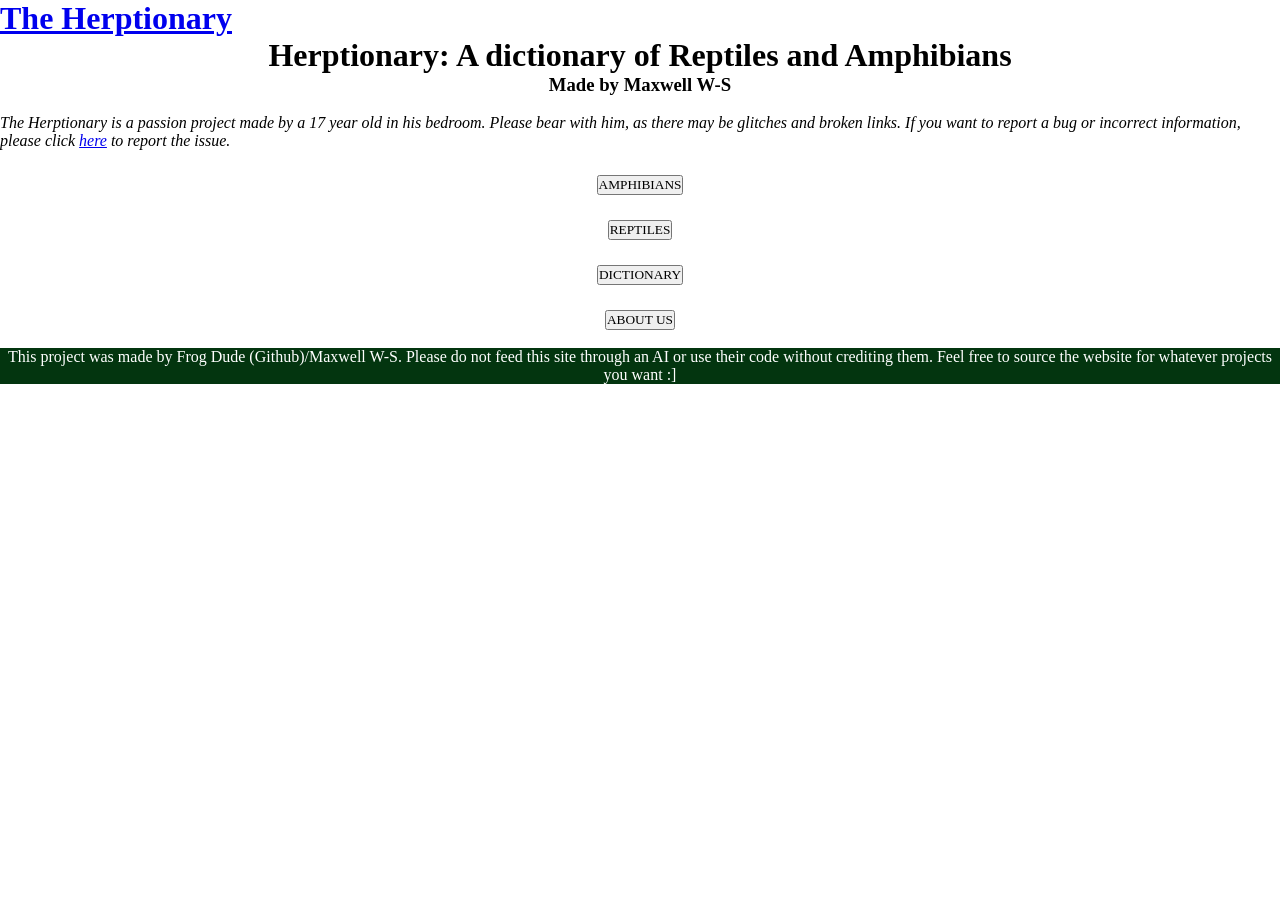
==== The Herptionary/The Site itself lol/Herptionary Front Page build.html @ 17914ff7 "Upload: site files V1 Add: all project files thus far" ====
<!DOCTYPE html>
<html>
    <head>
        <link
            rel="stylesheet"
            href="https://cdnjs.cloudflare.com/ajax/libs/font-awesome/5.15.4/css/all.min.css"
        />
        <!-- Stylesheet -->
        <link rel="stylesheet" href="style.css" />
         <h1 style="color: darkgreen;"><a href="Herptionary Front Page build.html">The Herptionary</a></h1>
    </head>
    <body> 
        <h1 style="text-align: center;"> Herptionary: A dictionary of Reptiles and Amphibians</h1>
        <h3 style="text-align: center;"> Made by Maxwell W-S </h3>
        <br>
        <p style="font-style:italic;">The Herptionary is a passion project made by a 17 year old in his bedroom. Please bear with him, as there may be glitches and broken links. If you want to report a bug or incorrect information, please click <a href="https://forms.gle/Evkd82JC6JZRJhHH8">here</a> to report the issue.</p>
        <br>
        <h2 style="text-align: center; color:darkgreen"><a href="Amphibians/Herptionary-Amphibians.html"><button>AMPHIBIANS</button></a></h2>
        <br>
        <h2 style="text-align: center; color:darkgreen"><a href="Reptiles/Herptionary-Reptiles.html"><button>REPTILES</button></a></h2>
        <br>
        <h2 style="text-align: center; color:darkgreen"><a href="Dictionary/Herptionary-Dictionary.html"><button>DICTIONARY</button></a></h2>
        <br>
        <h2 style="text-align: center; color:darkgreen"><a href="Herptionary-AboutUs.html"><button>ABOUT US</button></a></h2>
    </body>
    <br>
    <footer>
        <p>This project was made by Frog Dude (Github)/Maxwell W-S. Please do not feed this site through an AI or use their code without crediting them. Feel free to source the website for whatever projects you want :]</p>
    </footer>
</html>
---- The Herptionary/The Site itself lol/style.css ----
* {
    padding: 0;
    margin: 0;
    box-sizing: border-box;
}
*:not(i) {
    font-family: "Times New Roman", serif;
}
head {
    background-color: #03350f;
    color: #ffffff;
}
body {
    background-color: #ffffff;
}
.container {
    background-color: #b6ffd2;
    width: 90vmin;
    position: absolute;
    transform: translate(-50%, -50%);
    top: 50%;
    left: 50%;
    padding: 80px 50px;
    border-radius: 10px;
    box-shadow: 0 20px 40px rgba(38, 33, 61, 0.2);
}
.search-box {
    width: 100%;
    display: flex;
    justify-content: space-between;
}
.search-box input {
    padding: 5px;
    width: 70%;
    border: none;
    outline: none;
    border-bottom: 3px solid #03350f;
    font-size: 16px;
}
.search-box button {
    padding: 15px 0;
    width: 25%;
    background-color: #03350f;
    border: none;
    outline: none;
    color: #ffffff;
    border-radius: 5px;
}
.result {
    position: relative;
}
.result h3 {
    font-size: 30px;
    color: #1f194c;
}
.result .word {
    display: flex;
    justify-content: space-between;
    margin-top: 80px;
}
.result button {
    background-color: transparent;
    color: #03350f;
    border: none;
    outline: none;
    font-size: 18px;
}
.result .details {
    display: flex;
    gap: 10px;
    color: #b3b6d4;
    margin: 5px 0 20px 0;
    font-size: 14px;
}
.word-meaning {
    color: #012206;
}
.word-example {
    color: #012206;
    font-style: italic;
    border-left: 5px solid #03350f;
    padding-left: 20px;
    margin-top: 30px;
}
footer {
    text-align: center;
    background-color: #03350f;
    color: #ffffff;
}
.error {
    margin-top: 80px;
    text-align: center;
}
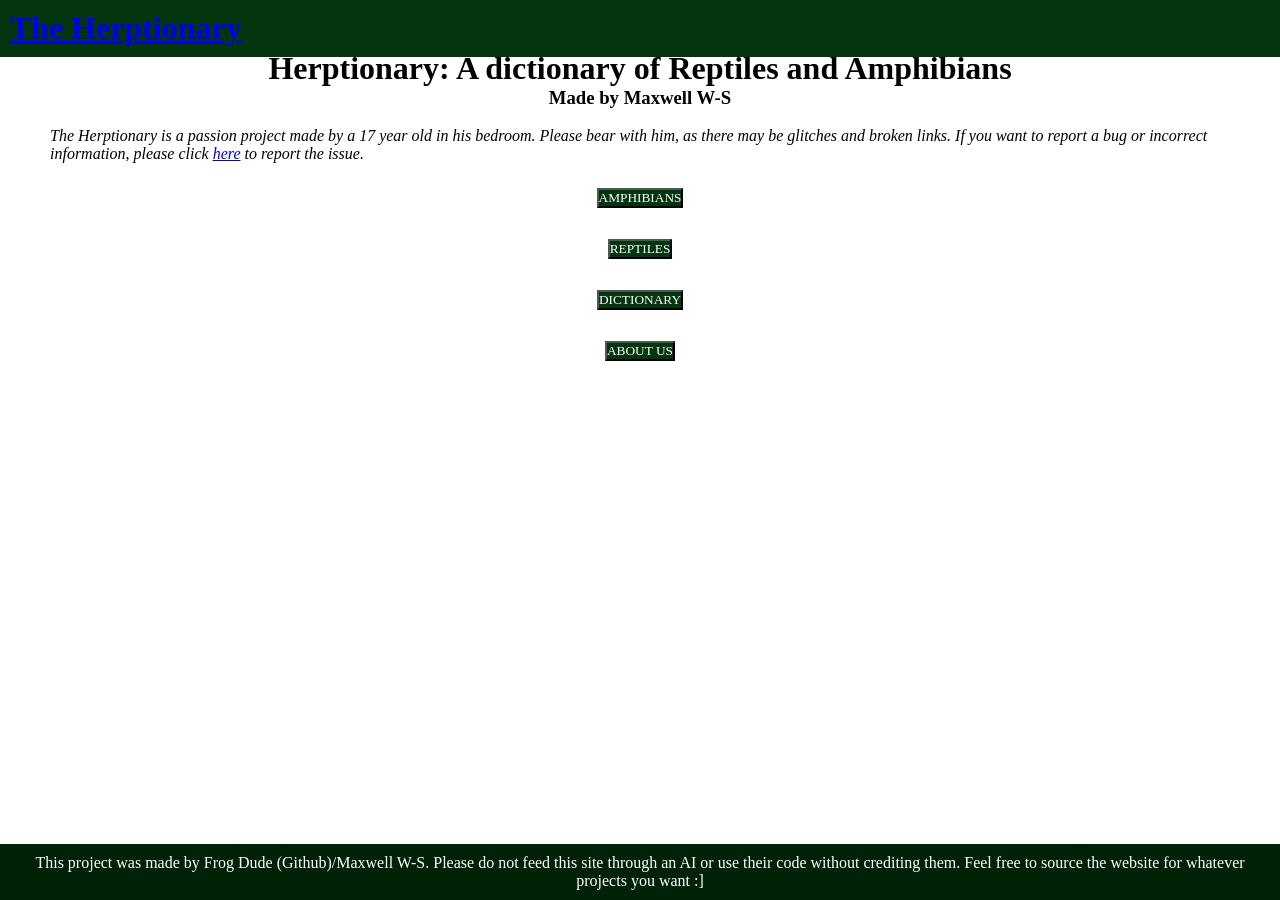
==== commit 9e537279: "Fix: Formatting" ====
--- a/The Herptionary/The Site itself lol/Herptionary Front Page build.html
+++ b/The Herptionary/The Site itself lol/Herptionary Front Page build.html
@@ -1,14 +1,14 @@
 <!DOCTYPE html>
 <html>
-    <head>
+    <header>
         <link
             rel="stylesheet"
             href="https://cdnjs.cloudflare.com/ajax/libs/font-awesome/5.15.4/css/all.min.css"
         />
         <!-- Stylesheet -->
         <link rel="stylesheet" href="style.css" />
-         <h1 style="color: darkgreen;"><a href="Herptionary Front Page build.html">The Herptionary</a></h1>
-    </head>
+         <h1><a href="Herptionary Front Page build.html">The Herptionary</a></h1>
+    </header>
     <body> 
         <h1 style="text-align: center;"> Herptionary: A dictionary of Reptiles and Amphibians</h1>
         <h3 style="text-align: center;"> Made by Maxwell W-S </h3>
--- a/The Herptionary/The Site itself lol/style.css
+++ b/The Herptionary/The Site itself lol/style.css
@@ -6,15 +6,23 @@
 *:not(i) {
     font-family: "Times New Roman", serif;
 }
-head {
+header {
+    padding: 10px;
+  position: fixed;
+  top: 0;
+  left: 0;
+  width: 100%;
     background-color: #03350f;
     color: #ffffff;
 }
 body {
+    margin: 50px;
     background-color: #ffffff;
+    color:#000000;
+    padding-bottom: 60px;
 }
 .container {
-    background-color: #b6ffd2;
+    background-color: #03350f;
     width: 90vmin;
     position: absolute;
     transform: translate(-50%, -50%);
@@ -34,16 +42,16 @@
     width: 70%;
     border: none;
     outline: none;
-    border-bottom: 3px solid #03350f;
+    border-bottom: 3px solid #012206;
     font-size: 16px;
 }
 .search-box button {
     padding: 15px 0;
     width: 25%;
-    background-color: #03350f;
+    background-color: #5dc576;
     border: none;
     outline: none;
-    color: #ffffff;
+    color: #000000;
     border-radius: 5px;
 }
 .result {
@@ -73,10 +81,10 @@
     font-size: 14px;
 }
 .word-meaning {
-    color: #012206;
+    color: #ffffff
 }
 .word-example {
-    color: #012206;
+    color: #ffffff;
     font-style: italic;
     border-left: 5px solid #03350f;
     padding-left: 20px;
@@ -84,8 +92,19 @@
 }
 footer {
     text-align: center;
+    padding: 10px;
+    background-color: #012206;
+    color: #ffffff;
+    position: fixed;
+    bottom: 0;
+    left: 0;
+    width: 100%;
+}
+button {
     background-color: #03350f;
+    text-size-adjust: 20px;
     color: #ffffff;
+    margin: 6px;
 }
 .error {
     margin-top: 80px;
